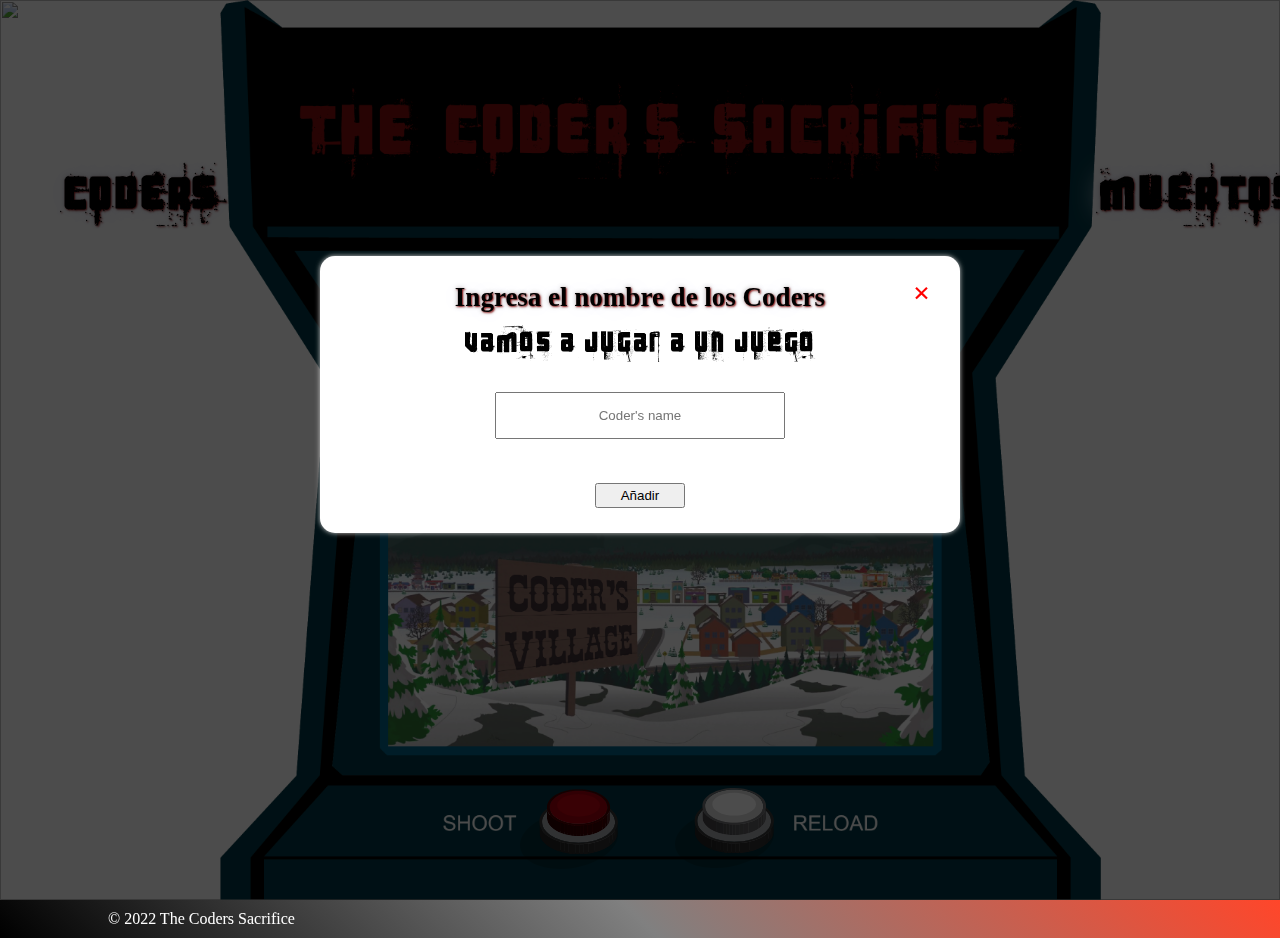
==== index.html @ 42f0ecc9 "animation buttons gettin pressed" ====
<!DOCTYPE html>
<html lang="en">

<head>
    <meta charset="UTF-8">
    <meta http-equiv="X-UA-Compatible" content="IE=edge">
    <meta name="viewport" content="width=device-width, initial-scale=1.0">
    <link rel="stylesheet" href="/style.css">
    <title>Document</title>
</head>

<body >
    
    <div id="overlay">
        <div id="popupBody">
            <h2>Ingresa el nombre de los Coders</h2>
            <a id="cerrar">&times;</a>
            <div class="popupContent">
                <p class="playWith">Vamos a jugar a un juego</p>  
                <input type="text" id="box" placeholder="Coder's name" size="30">
                <button type="button" id="button_añadir" style='width:90px; height:25px'>Añadir</button>
            </div>
        </div>
    </div>


    <section class="main">
        <div class="background">
            <img src="/images/Background.png" alt="">
        </div>
        <div class="coders" >
            <h2>CODERS</h2>
            <ul Id="coders-list"></ul>
        </div>

        <div class="machine">
            <div class="machinePhoto">
                <img src="/images/maquina-cortada.png" alt="">
            </div>
            <div class="juego">
                <img src="/images/South-Park-The-Stick-Of-Truth-South-Park-screen-shot-1172964.jpg" alt="">
                <div id="members" class="members_avatar"></div>
                <div class="printMuerto"><p></p></div>
            </div>
            <div class="buttons">
                <button class="buttonRed" id="button1"><img src="/images/bottonRojo.svg"></button>
                <button class="buttonRedPress" id="button1"><img src="/images/ButtonRedPress.svg"></button>
                <button class="buttonWhite" id="button1"> <img src="/images/bottonBlanco.svg"> </button>
                <button class="buttonWhitePress" id="button1"> <img src="/images/ButtonWhitePress.svg"> </button>
            </div>
        </div>

        <div class="death">
            <h2>MUERTOS</h2>
            <ul id="death"><ul>

        </div>
    </section> 

    <div class="contents" id="content"></div>

    <footer>
        <div class="copy">
            <p>&copy; 2022 The Coders Sacrifice</p>
        </div>
    </footer>
</body>
    <script type="text/javascript" src="CodersScript.js"></script>
</html>
---- style.css ----
* {
    margin: 0px;
    padding: 0px;
}

@font-face {
    font-family: '3 theHard';
    src: url(/fonts/3\ theHard\ way\ RMX.ttf);
}


body {
    display: flex;
    flex-direction: column;
    height: 100vh;
}

/********************************
***           MAIN            ***
********************************/


.main {
    display: flex;
    justify-content: space-around;
    font-family: '3 theHard';
}

/* Background
========================================================= */
.background {
    position: fixed;
    z-index: -100;
}

.background img:nth-child(1) {
    height: 100vh;
    width: 100vw;
}


/* Machine Space
========================================================= */

.machine {
    height: 100vh;
    width: auto;
    display: flex;
    flex-direction: column;
    align-items: center;
}

.machinePhoto {
    height: 100%;
}

.machinePhoto img:nth-child(1) {
    height: 100%;
}

.juego {
    z-index: -1;
    transform: translateY(-55.5vh);
    height: 38.5%;
    width: 62%;
    display: flex;
    justify-content: center;
    align-items: center;
}

.juego img:first-child {
    height: 100%;
    z-index: -1;
}

.members_avatar {
    position: fixed;
    display: flex;
    justify-content: center;
    align-items: center;
    flex-wrap: wrap;

}
.printMuerto {
    display: none;
    align-items: center;
    justify-content: center;
    flex-direction: column;
    z-index: 1;
    position: fixed;
    top: 0;
    bottom: 0;
    left: 0;
    right: 0;
    background: rgba(0, 0, 0, 0.7);
    visibility: visible;
    opacity: 1;
    -webkit-text-stroke: 1px rgb(255, 255, 255);
    font-family: 'Franklin Gothic Medium', 'Arial Narrow', Arial, sans-serif;
    color: #841010;
    font-size: 4.5vh;
}

.EndButton {
    -webkit-text-stroke: 0;
    margin-top: 1vh;
    width: 10vw;
    height: 3.5vh;
    background-color: #FFF;
    z-index: 2;

}

.avatares {
    height: 10vh;
    display: flex;
    align-items: center;
    flex-direction: column;
    color: #000000;
}

.avatares p {
    -webkit-text-stroke: 1px #ffffff;
    font-family: 'arial';
    text-transform: uppercase;
    font-size: 1.5vh;
    font-weight: 800;
}

/* List coders
========================================================= */

.coders {
    margin-left: 5vw;
    margin-top: 15%;
    width: 20%;
    height: auto;
    color: rgb(142, 142, 142);
    display: flex;
    align-items: center;
    flex-direction: column;
    text-align: center;
    text-transform: uppercase;
    line-height: 4vh;
}

/* List death
========================================================= */

.death {
    margin-top: 15%;
    margin-right: 5vw;
    width: 20%;
    height: auto;
    color: #841010;
    display: flex;
    align-items: center;
    flex-direction: column;
    text-align: center;
    text-transform: uppercase;
    line-height: 4vh;
}

h2 {
    color: rgb(0, 0, 0);
    text-shadow: 1px 1px 2px #841010, 0 0 1em rgb(234, 234, 255), 0 0 0.2em rgb(177, 177, 177);
    margin-bottom: 10%;
    font-size: 3vh;
}

ul {
    font-size: 2vh;
    list-style: none;
}

/* Buttons
========================================================= */

.buttons {
    transform: translateY(-51vh);
    display: flex;
    width: 32%;
}

.buttonRed {
    display: block;
    width: 100%;
    margin-right: 10%;
    background: none;
    border: none;
    cursor: pointer;
}

.buttonRedPress{
    display: none;
    width: 100%;
    margin-right: 10%;
    background: none;
    border: none;
    cursor: pointer;
}

.buttonWhite {
    margin-left: 10%;
    margin-right: 10%;
    width: 100%;
    background: none;
    border: none;
    cursor: pointer;
}

.buttonWhitePress {
    display: none;
    margin-left: 10%;
    margin-right: 10%;
    width: 100%;
    background: none;
    border: none;
    cursor: pointer;
}

.buttonRed img {
    -webkit-user-drag: none;
}


/********************************
***           POPUP           ***
********************************/

#overlay {
    z-index: 1;
    position: fixed;
    top: 0;
    bottom: 0;
    left: 0;
    right: 0;
    background: rgba(0, 0, 0, 0.7);
    visibility: visible;
    opacity: 1;
    display: block;

}

#overlay h2 {
    margin: 0;
    text-align: center;
}


#popupBody {
    width: 46%;
    padding: 2%;
    border-radius: 15px;
    box-shadow: 0 0 5px #CCC;
    background: #FFF;
    position: relative;
    margin: 20% auto;
    transition: all 5s ease-in-out;
}

.popupContent {
    display: flex;
    flex-direction: column;
    justify-content: center;
    align-items: center;
    text-align: center;
    
}

#box {
    align-items: center;
    text-align: center;
    padding: 1.6vh 1.6vh 1.6vh;
    margin-bottom: 4.8vh;
}

#cerrar {
    position: absolute;
    top: 20px;
    right: 30px;
    font-size: 30px;
    font-weight: bold;
    text-decoration: none;
    color: #F00;
    transition: all 200ms;
    cursor: pointer;
}

.playWith {
    font-family: '3 theHard';
}

.copy {
    bottom: 0;
    display: flex;
    align-items: center;
    color: white;
    background: linear-gradient(45deg, black, grey, rgb(255, 70, 42));
    height: 3vw;
    padding-left: 12vh;
}

/********************************
***           VIDEO           ***
********************************/

video {
    width: 100vw;   
    position: absolute;
    z-index: -1;
}

.press {
    position: absolute;
    bottom: 5vh;
    font-family:'Arial';
    font-size: 4vh;
    text-shadow: 1px 1px 2px #841010, 0 0 1em rgb(234, 234, 255), 0 0 0.2em rgb(177, 177, 177);
    border: none;
    background: none;
    cursor: pointer;
}

.press a{
    color: #841010;
    text-decoration: none;
}

.buttonIntro {
    display: flex;
    justify-content: center;
    height: 100vh;
}
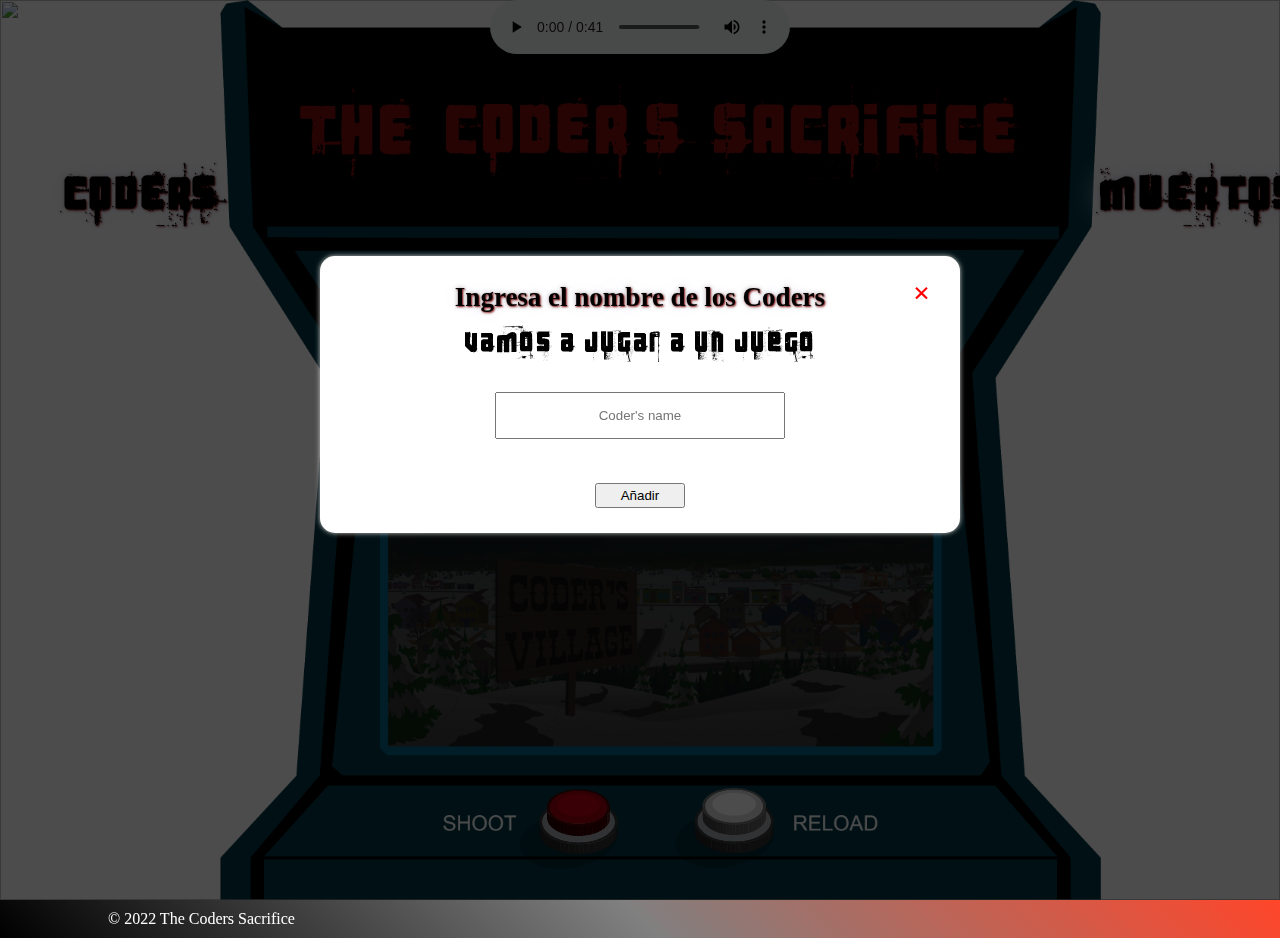
==== commit 5908f6cc: "changesindexycss" ====
--- a/index.html
+++ b/index.html
@@ -19,6 +19,11 @@
                 <p class="playWith">Vamos a jugar a un juego</p>  
                 <input type="text" id="box" placeholder="Coder's name" size="30">
                 <button type="button" id="button_añadir" style='width:90px; height:25px'>Añadir</button>
+                
+       
+
+
+        
             </div>
         </div>
     </div>
@@ -44,9 +49,7 @@
             </div>
             <div class="buttons">
                 <button class="buttonRed" id="button1"><img src="/images/bottonRojo.svg"></button>
-                <button class="buttonRedPress" id="button1"><img src="/images/ButtonRedPress.svg"></button>
                 <button class="buttonWhite" id="button1"> <img src="/images/bottonBlanco.svg"> </button>
-                <button class="buttonWhitePress" id="button1"> <img src="/images/ButtonWhitePress.svg"> </button>
             </div>
         </div>
 
@@ -55,6 +58,22 @@
             <ul id="death"><ul>
 
         </div>
+        <div class="audio">
+            <audio id="audio" controls autoplay>
+                <source id="audio" type="audio/mp3" src="/Video/Obscure OST - End Of Leafmore Highschool.mp3">
+            </audio>
+        </div>
+
+        <div class="video">
+            <video muted autoplay>
+                <source src="/Video/TheCodersSacrificeMP4.mp4">
+            </video> 
+        </div>
+
+        <div class="buttonIntro">
+            <button class="press"><a class="link_buttonIntro" href="/index.html"></a></button>
+        </div>
+    
     </section> 
 
     <div class="contents" id="content"></div>
--- a/style.css
+++ b/style.css
@@ -31,6 +31,7 @@
 .background {
     position: fixed;
     z-index: -100;
+    
 }
 
 .background img:nth-child(1) {
@@ -82,10 +83,9 @@
 
 }
 .printMuerto {
-    display: none;
-    align-items: center;
-    justify-content: center;
-    flex-direction: column;
+    display: flex;
+    align-items: center;
+    justify-content: center;
     z-index: 1;
     position: fixed;
     top: 0;
@@ -95,22 +95,8 @@
     background: rgba(0, 0, 0, 0.7);
     visibility: visible;
     opacity: 1;
-    -webkit-text-stroke: 1px rgb(255, 255, 255);
-    font-family: 'Franklin Gothic Medium', 'Arial Narrow', Arial, sans-serif;
-    color: #841010;
-    font-size: 4.5vh;
-}
-
-.EndButton {
-    -webkit-text-stroke: 0;
-    margin-top: 1vh;
-    width: 10vw;
-    height: 3.5vh;
-    background-color: #FFF;
-    z-index: 2;
-
-}
-
+
+}
 .avatares {
     height: 10vh;
     display: flex;
@@ -183,7 +169,6 @@
 }
 
 .buttonRed {
-    display: block;
     width: 100%;
     margin-right: 10%;
     background: none;
@@ -191,26 +176,7 @@
     cursor: pointer;
 }
 
-.buttonRedPress{
-    display: none;
-    width: 100%;
-    margin-right: 10%;
-    background: none;
-    border: none;
-    cursor: pointer;
-}
-
 .buttonWhite {
-    margin-left: 10%;
-    margin-right: 10%;
-    width: 100%;
-    background: none;
-    border: none;
-    cursor: pointer;
-}
-
-.buttonWhitePress {
-    display: none;
     margin-left: 10%;
     margin-right: 10%;
     width: 100%;
@@ -264,8 +230,6 @@
     flex-direction: column;
     justify-content: center;
     align-items: center;
-    text-align: center;
-    
 }
 
 #box {
@@ -274,6 +238,7 @@
     padding: 1.6vh 1.6vh 1.6vh;
     margin-bottom: 4.8vh;
 }
+
 
 #cerrar {
     position: absolute;
@@ -305,31 +270,34 @@
 ***           VIDEO           ***
 ********************************/
 
-video {
-    width: 100vw;   
+.audio {
     position: absolute;
+}
+
+.video {
+    width: 100%;
     z-index: -1;
 }
 
 .press {
     position: absolute;
-    bottom: 5vh;
     font-family:'Arial';
-    font-size: 4vh;
+    color: #841010;
     text-shadow: 1px 1px 2px #841010, 0 0 1em rgb(234, 234, 255), 0 0 0.2em rgb(177, 177, 177);
     border: none;
     background: none;
     cursor: pointer;
-}
-
-.press a{
-    color: #841010;
+    transform: translateY(-25vh);
+    font-size: 3vh;
+}
+
+.buttonIntro {
+    display: flex;
+    justify-content: center;
+}
+
+.press a {
+    color:#841010;
     text-decoration: none;
-}
-
-.buttonIntro {
-    display: flex;
-    justify-content: center;
-    height: 100vh;
-}
-
+
+}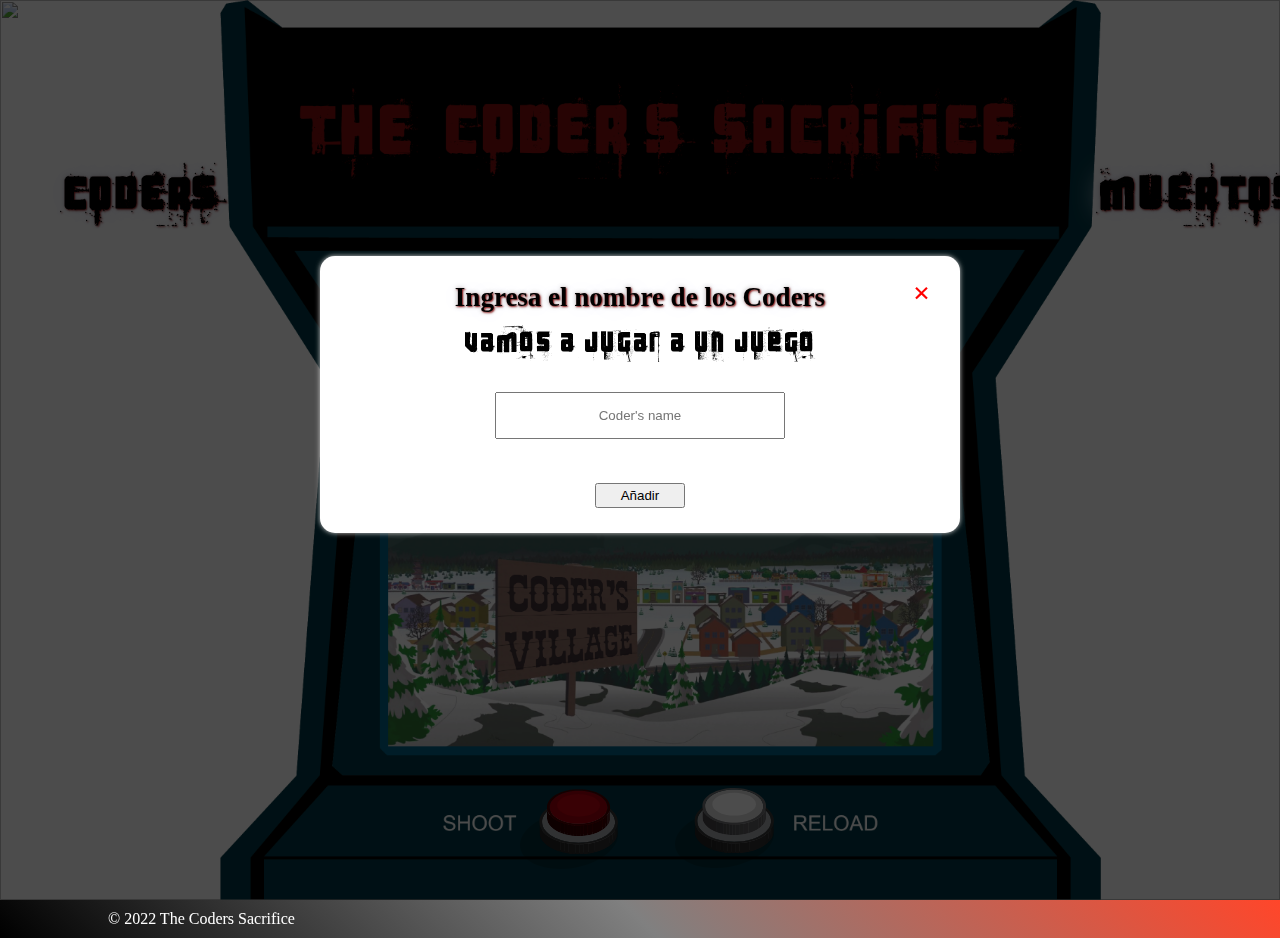
==== commit d42fe2c8: "casicasi" ====
--- a/index.html
+++ b/index.html
@@ -19,11 +19,6 @@
                 <p class="playWith">Vamos a jugar a un juego</p>  
                 <input type="text" id="box" placeholder="Coder's name" size="30">
                 <button type="button" id="button_añadir" style='width:90px; height:25px'>Añadir</button>
-                
-       
-
-
-        
             </div>
         </div>
     </div>
@@ -49,30 +44,15 @@
             </div>
             <div class="buttons">
                 <button class="buttonRed" id="button1"><img src="/images/bottonRojo.svg"></button>
+                <button class="buttonRedPress" id="button1"><img src="/images/ButtonRedPress.svg"></button>
                 <button class="buttonWhite" id="button1"> <img src="/images/bottonBlanco.svg"> </button>
+                <button class="buttonWhitePress" id="button1"> <img src="/images/ButtonWhitePress.svg"> </button>
             </div>
         </div>
 
         <div class="death">
             <h2>MUERTOS</h2>
             <ul id="death"><ul>
-
-        </div>
-        <div class="audio">
-            <audio id="audio" controls autoplay>
-                <source id="audio" type="audio/mp3" src="/Video/Obscure OST - End Of Leafmore Highschool.mp3">
-            </audio>
-        </div>
-
-        <div class="video">
-            <video muted autoplay>
-                <source src="/Video/TheCodersSacrificeMP4.mp4">
-            </video> 
-        </div>
-
-        <div class="buttonIntro">
-            <button class="press"><a class="link_buttonIntro" href="/index.html"></a></button>
-        </div>
     
     </section> 
 
--- a/style.css
+++ b/style.css
@@ -83,9 +83,10 @@
 
 }
 .printMuerto {
-    display: flex;
-    align-items: center;
-    justify-content: center;
+    display: none;
+    align-items: center;
+    justify-content: center;
+    flex-direction: column;
     z-index: 1;
     position: fixed;
     top: 0;
@@ -95,8 +96,22 @@
     background: rgba(0, 0, 0, 0.7);
     visibility: visible;
     opacity: 1;
-
-}
+    -webkit-text-stroke: 1px rgb(255, 255, 255);
+    font-family: 'Franklin Gothic Medium', 'Arial Narrow', Arial, sans-serif;
+    color: #841010;
+    font-size: 4.5vh;
+}
+
+.EndButton {
+    -webkit-text-stroke: 0;
+    margin-top: 1vh;
+    width: 10vw;
+    height: 3.5vh;
+    background-color: #FFF;
+    z-index: 2;
+
+}
+
 .avatares {
     height: 10vh;
     display: flex;
@@ -169,6 +184,7 @@
 }
 
 .buttonRed {
+    display: block;
     width: 100%;
     margin-right: 10%;
     background: none;
@@ -176,7 +192,26 @@
     cursor: pointer;
 }
 
+.buttonRedPress{
+    display: none;
+    width: 100%;
+    margin-right: 10%;
+    background: none;
+    border: none;
+    cursor: pointer;
+}
+
 .buttonWhite {
+    margin-left: 10%;
+    margin-right: 10%;
+    width: 100%;
+    background: none;
+    border: none;
+    cursor: pointer;
+}
+
+.buttonWhitePress {
+    display: none;
     margin-left: 10%;
     margin-right: 10%;
     width: 100%;
@@ -230,6 +265,8 @@
     flex-direction: column;
     justify-content: center;
     align-items: center;
+    text-align: center;
+    
 }
 
 #box {
@@ -238,7 +275,6 @@
     padding: 1.6vh 1.6vh 1.6vh;
     margin-bottom: 4.8vh;
 }
-
 
 #cerrar {
     position: absolute;
@@ -270,30 +306,34 @@
 ***           VIDEO           ***
 ********************************/
 
-.audio {
+.video {
+    width: 100%;
+    z-index: -1;}
+    
+.audio{
     position: absolute;
-}
-
-.video {
-    width: 100%;
-    z-index: -1;
 }
 
 .press {
     position: absolute;
+    bottom: 5vh;
     font-family:'Arial';
+    font-size: 4vh;
+    text-shadow: 1px 1px 2px #841010, 0 0 1em rgb(234, 234, 255), 0 0 0.2em rgb(177, 177, 177);
+    border: none;
+    background: none;
+    cursor: pointer;
+}
+
+.press a{
     color: #841010;
-    text-shadow: 1px 1px 2px #841010, 0 0 1em rgb(234, 234, 255), 0 0 0.2em rgb(177, 177, 177);
-    border: none;
-    background: none;
-    cursor: pointer;
-    transform: translateY(-25vh);
-    font-size: 3vh;
+    text-decoration: none;
 }
 
 .buttonIntro {
     display: flex;
     justify-content: center;
+    height: 100vh;
 }
 
 .press a {
